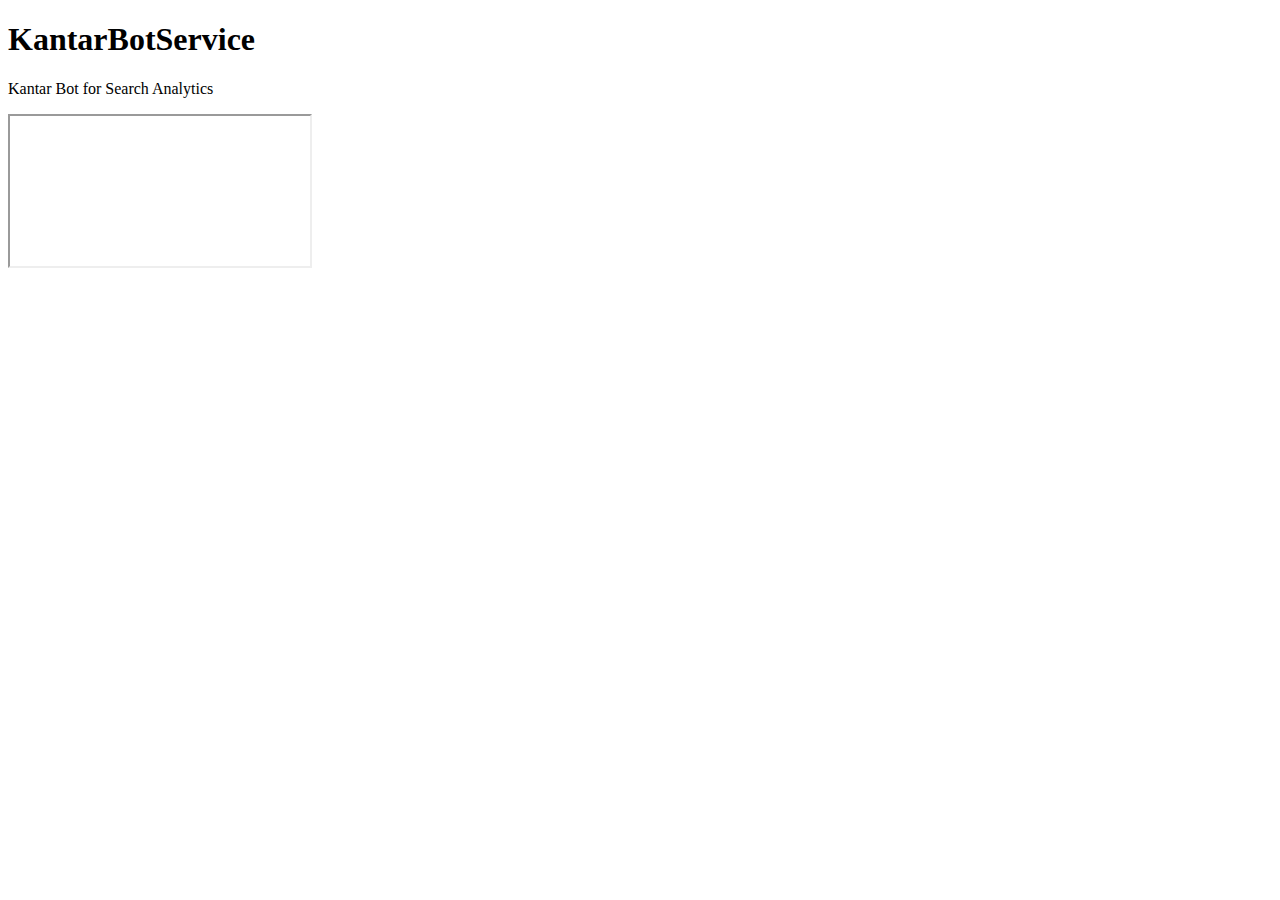
==== Bot Search Analytics/KantarBotService/KantarBotService/default.htm @ d15209be "Kantar bot Initial commit" ====
﻿<!DOCTYPE html>
<html>
<head>
    <title></title>
    <meta charset="utf-8" />
</head>
<body style="font-family:'Segoe UI'">
    <h1>KantarBotService</h1>
    <p>Kantar Bot for Search Analytics</p>
  
    <iframe src='https://webchat.botframework.com/embed/KantarSearchBot?s=Oz6qrjIEVRI.cwA.SWc.e3Vjq2P0neRgAjyopFZH7kC-sPpUJUFC_zJDUhoFr-M'></iframe>

</body>
</html>
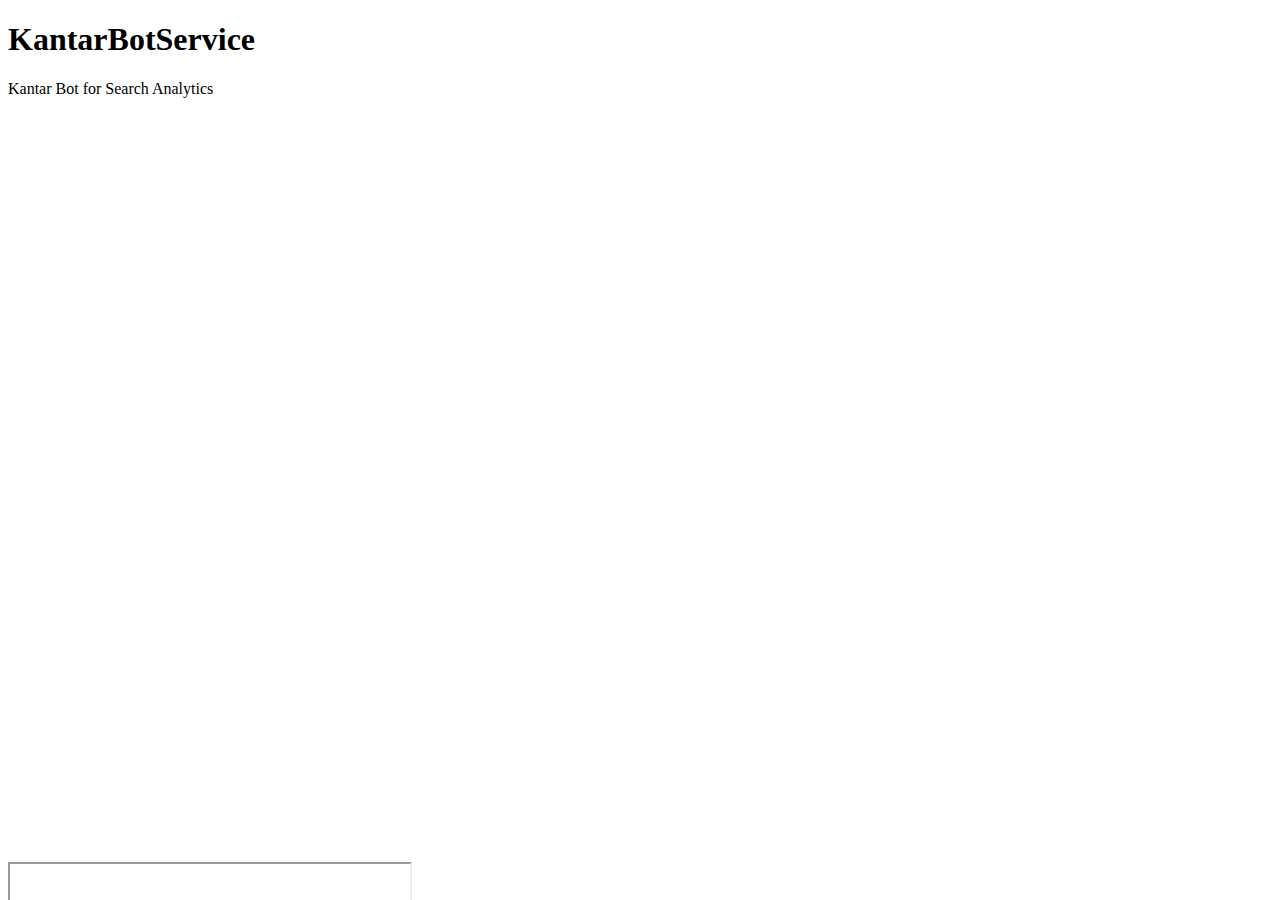
==== commit 5b012b41: "basic demo code" ====
--- a/Bot Search Analytics/KantarBotService/KantarBotService/default.htm
+++ b/Bot Search Analytics/KantarBotService/KantarBotService/default.htm
@@ -8,7 +8,23 @@
     <h1>KantarBotService</h1>
     <p>Kantar Bot for Search Analytics</p>
   
-    <iframe src='https://webchat.botframework.com/embed/KantarSearchBot?s=Oz6qrjIEVRI.cwA.SWc.e3Vjq2P0neRgAjyopFZH7kC-sPpUJUFC_zJDUhoFr-M'></iframe>
+    <!--<iframe style="hieght:320px" src='https://webchat.botframework.com/embed/KantarSearchBot?s=Oz6qrjIEVRI.cwA.SWc.e3Vjq2P0neRgAjyopFZH7kC-sPpUJUFC_zJDUhoFr-M'></iframe>-->
+    <script>
+        (function () {
+        var div = document.createElement("div");
+        document.getElementsByTagName('body')[0].appendChild(div);
+        div.outerHTML = "<div id='botDiv' style='height: 38px; position: fixed; bottom: 0; z-index: 1000'><div id='botTitleBar' style='height: 38px; width: 400px; position:fixed; cursor: pointer;'></div><iframe width='400px' height='600px' src='https://webchat.botframework.com/embed/KantarSearchBot?s=Oz6qrjIEVRI.cwA.SWc.e3Vjq2P0neRgAjyopFZH7kC-sPpUJUFC_zJDUhoFr-M'></iframe></div>";
+
+        document.querySelector('body').addEventListener('click', function (e) {
+        e.target.matches = e.target.matches || e.target.msMatchesSelector;
+        if (e.target.matches('#botTitleBar')) {
+        var botDiv = document.querySelector('#botDiv');
+        botDiv.style.height = botDiv.style.height == '600px' ? '38px' : '600px';
+        };
+        });
+        }());
+    </script>
+
 
 </body>
 </html>
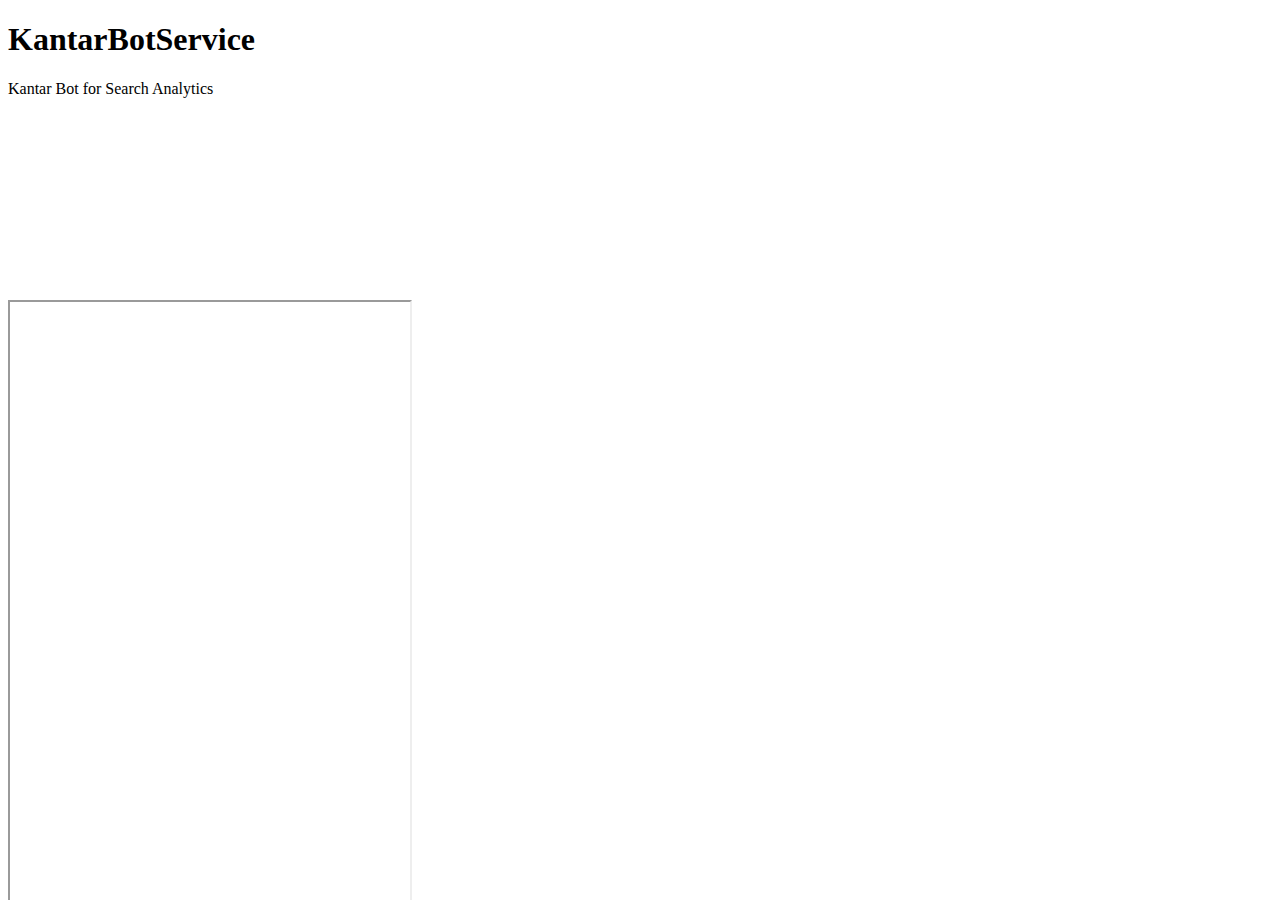
==== commit b0b87d8d: "Initial review for demo" ====
--- a/Bot Search Analytics/KantarBotService/KantarBotService/default.htm
+++ b/Bot Search Analytics/KantarBotService/KantarBotService/default.htm
@@ -13,7 +13,7 @@
         (function () {
         var div = document.createElement("div");
         document.getElementsByTagName('body')[0].appendChild(div);
-        div.outerHTML = "<div id='botDiv' style='height: 38px; position: fixed; bottom: 0; z-index: 1000'><div id='botTitleBar' style='height: 38px; width: 400px; position:fixed; cursor: pointer;'></div><iframe width='400px' height='600px' src='https://webchat.botframework.com/embed/KantarSearchBot?s=Oz6qrjIEVRI.cwA.SWc.e3Vjq2P0neRgAjyopFZH7kC-sPpUJUFC_zJDUhoFr-M'></iframe></div>";
+        div.outerHTML = "<div id='botDiv' style='height: 600px; position: fixed; bottom: 0; z-index: 1000'><div id='botTitleBar' style='height: 38px; width: 400px; position:fixed; cursor: pointer;'></div><iframe width='400px' height='600px' src='https://webchat.botframework.com/embed/KantarSearchBot?s=Oz6qrjIEVRI.cwA.SWc.e3Vjq2P0neRgAjyopFZH7kC-sPpUJUFC_zJDUhoFr-M'></iframe></div>";
 
         document.querySelector('body').addEventListener('click', function (e) {
         e.target.matches = e.target.matches || e.target.msMatchesSelector;
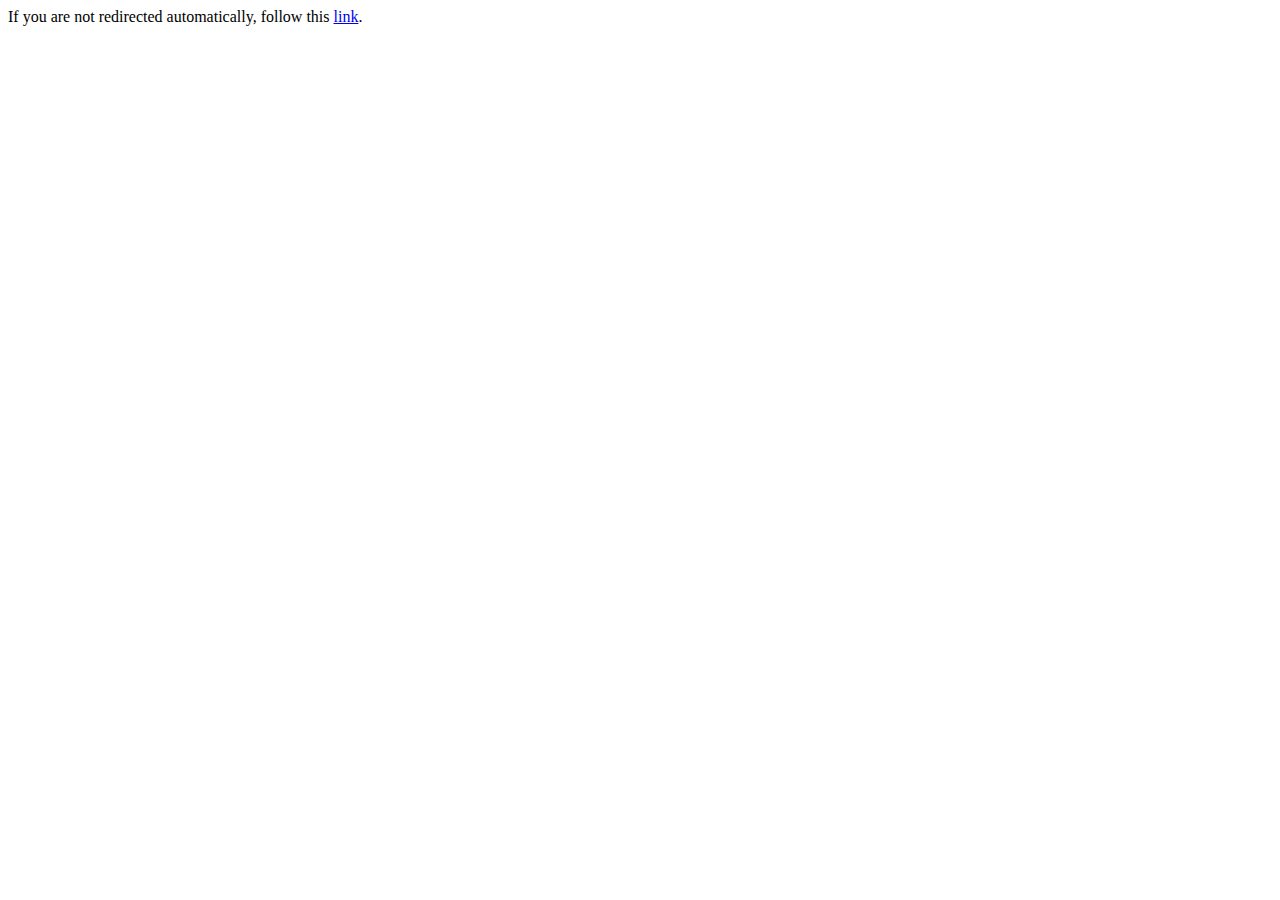
==== commit f331e3a0: "chat window designed" ====
--- a/Bot Search Analytics/KantarBotService/KantarBotService/default.htm
+++ b/Bot Search Analytics/KantarBotService/KantarBotService/default.htm
@@ -1,30 +1,13 @@
 ﻿<!DOCTYPE html>
 <html>
 <head>
-    <title></title>
-    <meta charset="utf-8" />
+    <title>Kantar Bot</title>
+    <!--<meta charset="utf-8" />-->
+    <meta http-equiv="refresh" content="N; URL=/home/index.html">
 </head>
-<body style="font-family:'Segoe UI'">
-    <h1>KantarBotService</h1>
-    <p>Kantar Bot for Search Analytics</p>
-  
-    <!--<iframe style="hieght:320px" src='https://webchat.botframework.com/embed/KantarSearchBot?s=Oz6qrjIEVRI.cwA.SWc.e3Vjq2P0neRgAjyopFZH7kC-sPpUJUFC_zJDUhoFr-M'></iframe>-->
-    <script>
-        (function () {
-        var div = document.createElement("div");
-        document.getElementsByTagName('body')[0].appendChild(div);
-        div.outerHTML = "<div id='botDiv' style='height: 600px; position: fixed; bottom: 0; z-index: 1000'><div id='botTitleBar' style='height: 38px; width: 400px; position:fixed; cursor: pointer;'></div><iframe width='400px' height='600px' src='https://webchat.botframework.com/embed/KantarSearchBot?s=Oz6qrjIEVRI.cwA.SWc.e3Vjq2P0neRgAjyopFZH7kC-sPpUJUFC_zJDUhoFr-M'></iframe></div>";
 
-        document.querySelector('body').addEventListener('click', function (e) {
-        e.target.matches = e.target.matches || e.target.msMatchesSelector;
-        if (e.target.matches('#botTitleBar')) {
-        var botDiv = document.querySelector('#botDiv');
-        botDiv.style.height = botDiv.style.height == '600px' ? '38px' : '600px';
-        };
-        });
-        }());
-    </script>
-
-
+<body>
+    <!-- Note: don't tell people to `click` the link, just tell them that it is a link. -->
+    If you are not redirected automatically, follow this <a href='/home/index.html'>link</a>.
 </body>
 </html>
